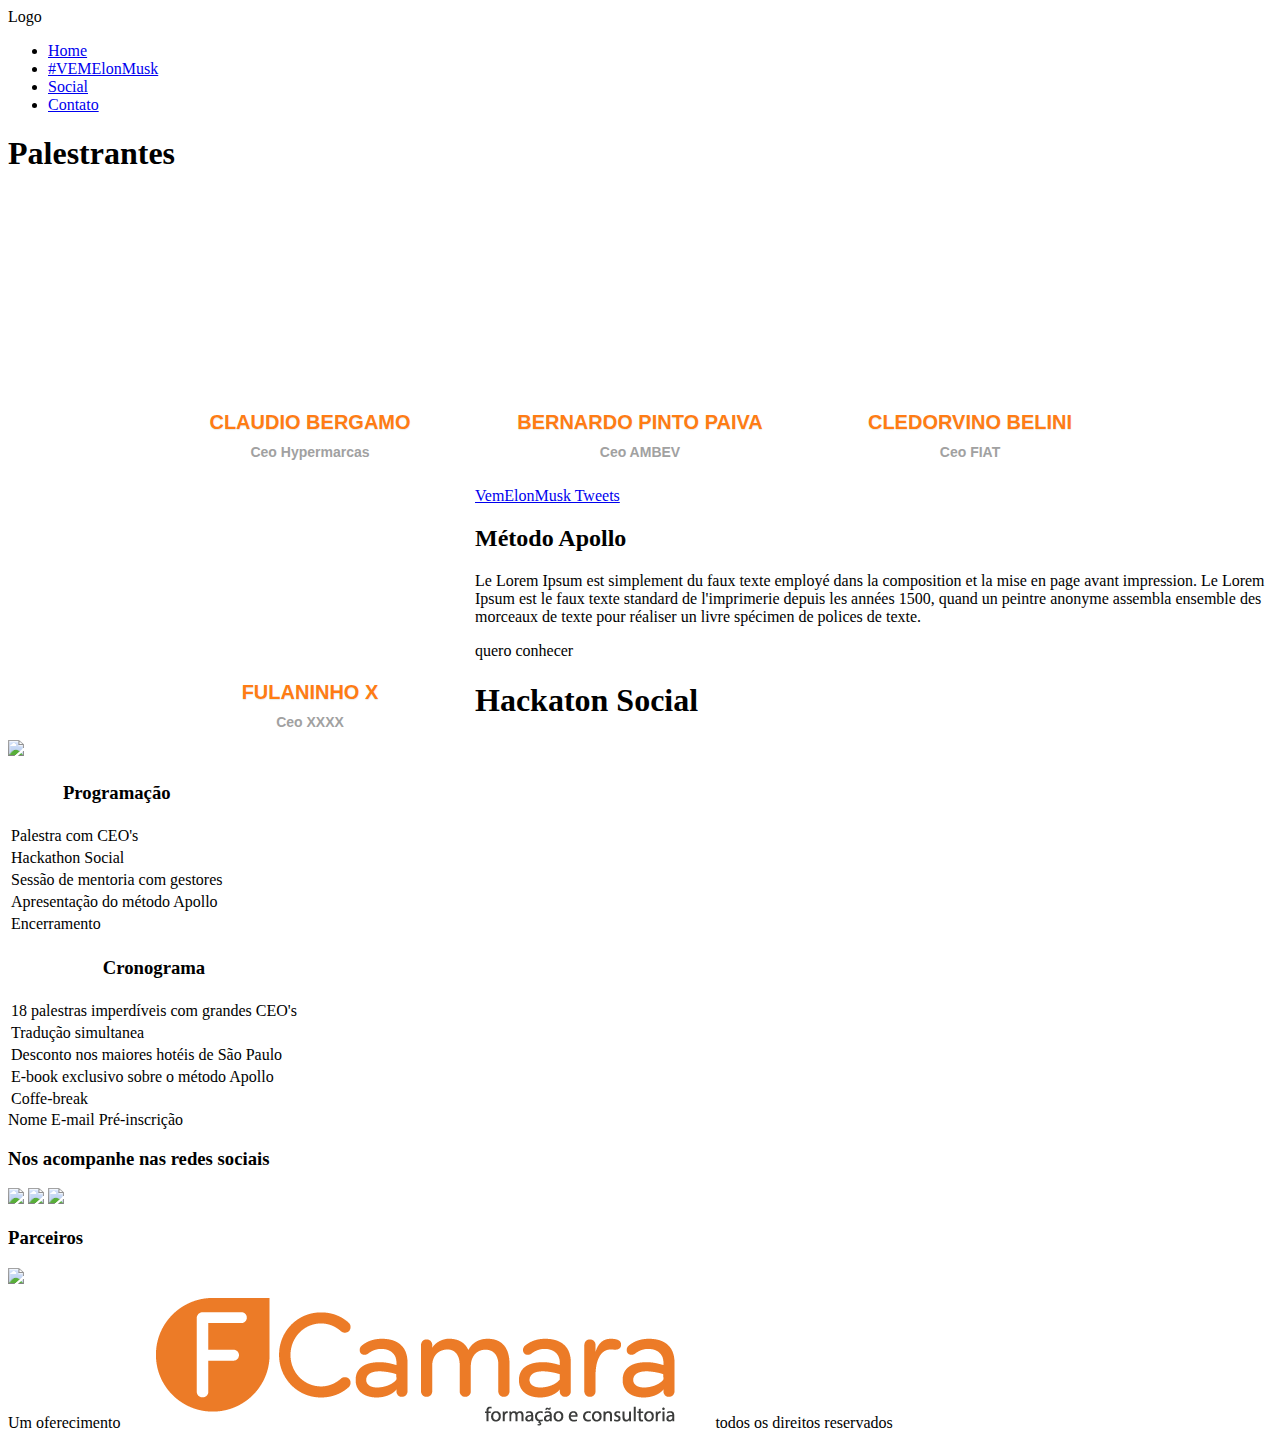
==== index.html @ 21e2e86e "adicionando banner" ====
<!DOCTYPE html>
<html lang="en">
<head>
  <title> VEM Elon Musk </title>
  <meta charset="utf-8">
  <meta name="viewport" content="width=device-width, initial-scale=1">
  <link rel="shortcut icon" href="assets/img/favicons/favicon.ico">
  <link rel="stylesheet" type="text/css" href="assets/css/main.css">

  		<!-- carrossel -->
		<link rel="stylesheet" type="text/css" href="assets/slider/css/style.css" />
		<link rel="stylesheet" type="text/css" href="assets/slider/css/jquery.jscrollpane.css" media="all" />

		<link href="http://fonts.googleapis.com/css?family=PT+Sans+Narrow&v1" rel="stylesheet" type="text/css" />
		<link href="http://fonts.googleapis.com/css?family=Coustard:900" rel="stylesheet" type="text/css" />
		<link href="http://fonts.googleapis.com/css?family=Rochester" rel="stylesheet" type="text/css" />
		<!-- carrossel -->
  <!--

	<script src="//ajax.googleapis.com/ajax/libs/jquery/1.8.2/jquery.min.js"></script>

	<script src="assets/js/jquery.bxslider.min.js"></script>
	<script src="assets/js/jquery.bxslider.js"></script>

	<link href="assets/lib/jquery.bxslider.css" rel="tylesheet" />
	-->

</head>

<body class="index">

	<!-- Cabeçalho -->
	<header>
		<div class="header-wrap">
			<div class="logo">Logo</div>

			<nav class="menu">
				<ul class="active">
					<li class="current-item"><a href="#">Home</a></li>
					<li><a href="#">#VEMElonMusk</a></li>
					<li><a href="social.html">Social</a></li>
					<li><a href="#">Contato</a></li>
				</ul>
				<!--a class="toggle-nav" href="#">&#9776;</a>-->
			</nav>

		</div>
	</header>

	<!-- Slider -->

	<section class="palestrantes">
		<h1>Palestrantes</h1>
	
		<div id="ca-container"class="ca-container">
			<div class="ca-wrapper">
				<div class="ca-item ca-item-1">
					<div class="ca-item-main">
						<div class="ca-icon"></div>
						<h3>Claudio Bergamo</h3>
						<h4>
							<span>Ceo Hypermarcas</span>
						</h4>
					</div>
					<!--<div class="ca-content-wrapper">
						<div class="ca-content">
							<h6>Animals are not commodities</h6>
							<a href="#" class="ca-close">close</a>
							<div class="ca-content-text">
								<p>I am so happy, my dear friend, so absorbed in the exquisite sense of mere tranquil existence, that I neglect my talents. I should be incapable of drawing a single stroke at the present moment; and yet I feel that I never was a greater artist than now.</p>
								<p>When, while the lovely valley teems with vapour around me, and the meridian sun strikes the upper surface of the impenetrable foliage of my trees, and but a few stray gleams steal into the inner sanctuary, I throw myself down among the tall grass by the trickling stream;</p>
								<p>She packed her seven versalia, put her initial into the belt and made herself on the way.</p>
							</div>
							<ul>
								<li><a href="#">Read more</a></li>
								<li><a href="#">Share this</a></li>
								<li><a href="#">Become a member</a></li>
								<li><a href="#">Donate</a></li>
							</ul>
						</div>
					</div>-->
				</div>
				<div class="ca-item ca-item-2">
					<div class="ca-item-main">
						<div class="ca-icon"></div>
						<h3>Bernardo Pinto Paiva</h3>
						<h4>
							<span>Ceo AMBEV</span>
						</h4>
					</div>
					<!--<div class="ca-content-wrapper">
						<div class="ca-content">
							<h6>Would you eat your dog?</h6>
							<a href="#" class="ca-close">close</a>
							<div class="ca-content-text">
								<p>I am so happy, my dear friend, so absorbed in the exquisite sense of mere tranquil existence, that I neglect my talents. I should be incapable of drawing a single stroke at the present moment; and yet I feel that I never was a greater artist than now.</p>
								<p>When, while the lovely valley teems with vapour around me, and the meridian sun strikes the upper surface of the impenetrable foliage of my trees, and but a few stray gleams steal into the inner sanctuary, I throw myself down among the tall grass by the trickling stream;</p>
								<p>She packed her seven versalia, put her initial into the belt and made herself on the way.</p>
							</div>
							<ul>
								<li><a href="#">Read more</a></li>
								<li><a href="#">Share this</a></li>
								<li><a href="#">Become a member</a></li>
								<li><a href="#">Donate</a></li>
							</ul>
						</div>
					</div>-->
				</div>
				<div class="ca-item ca-item-3">
					<div class="ca-item-main">
						<div class="ca-icon"></div>
						<h3>Cledorvino Belini</h3>
						<h4>
							<span>Ceo FIAT</span>
						</h4>
					</div>
					<!--<div class="ca-content-wrapper">
						<div class="ca-content">
							<h6>You can change the world</h6>
							<a href="#" class="ca-close">close</a>
							<div class="ca-content-text">
								<p>I am so happy, my dear friend, so absorbed in the exquisite sense of mere tranquil existence, that I neglect my talents. I should be incapable of drawing a single stroke at the present moment; and yet I feel that I never was a greater artist than now.</p>
								<p>When, while the lovely valley teems with vapour around me, and the meridian sun strikes the upper surface of the impenetrable foliage of my trees, and but a few stray gleams steal into the inner sanctuary, I throw myself down among the tall grass by the trickling stream;</p>
								<p>She packed her seven versalia, put her initial into the belt and made herself on the way.</p>
							</div>
							<ul>
								<li><a href="#">Read more</a></li>
								<li><a href="#">Share this</a></li>
								<li><a href="#">Become a member</a></li>
								<li><a href="#">Donate</a></li>
							</ul>
						</div>
					</div>-->
				</div>
				<div class="ca-item ca-item-4">
					<div class="ca-item-main">
						<div class="ca-icon"></div>
						<h3>Fulaninho X</h3>
						<h4>
							<span>Ceo XXXX</span>
						</h4>
					</div>
					<!--<div class="ca-content-wrapper">
						<div class="ca-content">
							<h6>Think globally, act locally</h6>
							<a href="#" class="ca-close">close</a>
							<div class="ca-content-text">
								<p>I am so happy, my dear friend, so absorbed in the exquisite sense of mere tranquil existence, that I neglect my talents. I should be incapable of drawing a single stroke at the present moment; and yet I feel that I never was a greater artist than now.</p>
								<p>When, while the lovely valley teems with vapour around me, and the meridian sun strikes the upper surface of the impenetrable foliage of my trees, and but a few stray gleams steal into the inner sanctuary, I throw myself down among the tall grass by the trickling stream;</p>
								<p>She packed her seven versalia, put her initial into the belt and made herself on the way.</p>
							</div>
							<ul>
								<li><a href="#">Read more</a></li>
								<li><a href="#">Share this</a></li>
								<li><a href="#">Become a member</a></li>
								<li><a href="#">Donate</a></li>
							</ul>
						</div>
					</div>-->
				</div>
				<!--<div class="ca-item ca-item-5">
					<div class="ca-item-main">
						<div class="ca-icon"></div>
						<h3>Say no to killing</h3>
						<h4>
							<span class="ca-quote">&ldquo;</span>
							<span>A weak man is just by accident. A strong but non-violent man is unjust by accident.</span>
						</h4>
							<a href="#" class="ca-more">more...</a>
					</div>
					<div class="ca-content-wrapper">
						<div class="ca-content">
							<h6>Animals have rights, too!</h6>
							<a href="#" class="ca-close">close</a>
							<div class="ca-content-text">
								<p>I am so happy, my dear friend, so absorbed in the exquisite sense of mere tranquil existence, that I neglect my talents. I should be incapable of drawing a single stroke at the present moment; and yet I feel that I never was a greater artist than now.</p>
								<p>When, while the lovely valley teems with vapour around me, and the meridian sun strikes the upper surface of the impenetrable foliage of my trees, and but a few stray gleams steal into the inner sanctuary, I throw myself down among the tall grass by the trickling stream;</p>
								<p>She packed her seven versalia, put her initial into the belt and made herself on the way.</p>
							</div>
							<ul>
								<li><a href="#">Read more</a></li>
								<li><a href="#">Share this</a></li>
								<li><a href="#">Become a member</a></li>
								<li><a href="#">Donate</a></li>
							</ul>
						</div>
					</div>
				</div>
				<div class="ca-item ca-item-6">
					<div class="ca-item-main">
						<div class="ca-icon"></div>
						<h3>Don't believe the lies</h3>
						<h4>
							<span class="ca-quote">&ldquo;</span>
							<span>An error does not become truth by reason of multiplied propagation, nor does truth become error because nobody sees it.</span>
						</h4>
							<a href="#" class="ca-more">more...</a>
					</div>
					<div class="ca-content-wrapper">
						<div class="ca-content">
							<h6>How essential is meat?</h6>
							<a href="#" class="ca-close">close</a>
							<div class="ca-content-text">
								<p>I am so happy, my dear friend, so absorbed in the exquisite sense of mere tranquil existence, that I neglect my talents. I should be incapable of drawing a single stroke at the present moment; and yet I feel that I never was a greater artist than now.</p>
								<p>When, while the lovely valley teems with vapour around me, and the meridian sun strikes the upper surface of the impenetrable foliage of my trees, and but a few stray gleams steal into the inner sanctuary, I throw myself down among the tall grass by the trickling stream;</p>
								<p>She packed her seven versalia, put her initial into the belt and made herself on the way.</p>
							</div>
							<ul>
								<li><a href="#">Read more</a></li>
								<li><a href="#">Share this</a></li>
								<li><a href="#">Become a member</a></li>
								<li><a href="#">Donate</a></li>
							</ul>
						</div>
					</div>
				</div>
				<div class="ca-item ca-item-7">
					<div class="ca-item-main">
						<div class="ca-icon"></div>
						<h3>Save the planet</h3>
						<h4>
							<span class="ca-quote">&ldquo;</span>
							<span>A small body of determined spirits fired by an unquenchable faith in their mission can alter the course of history.</span>
						</h4>
							<a href="#" class="ca-more">more...</a>
					</div>
					<div class="ca-content-wrapper">
						<div class="ca-content">
							<h6>Collateral damage?</h6>
							<a href="#" class="ca-close">close</a>
							<div class="ca-content-text">
								<p>I am so happy, my dear friend, so absorbed in the exquisite sense of mere tranquil existence, that I neglect my talents. I should be incapable of drawing a single stroke at the present moment; and yet I feel that I never was a greater artist than now.</p>
								<p>When, while the lovely valley teems with vapour around me, and the meridian sun strikes the upper surface of the impenetrable foliage of my trees, and but a few stray gleams steal into the inner sanctuary, I throw myself down among the tall grass by the trickling stream;</p>
								<p>She packed her seven versalia, put her initial into the belt and made herself on the way.</p>
							</div>
							<ul>
								<li><a href="#">Read more</a></li>
								<li><a href="#">Share this</a></li>
								<li><a href="#">Become a member</a></li>
								<li><a href="#">Donate</a></li>
							</ul>
						</div>
					</div>
				</div>-->
				
			</div>
		</div>
		<!-- fim slider -->
		<div class="twitter">
			  <a class="twitter-timeline" data-dnt="true" href="https://twitter.com/hashtag/VemElonMusk" data-widget-id="831988475272511490">VemElonMusk Tweets</a>
            <script>!function(d,s,id){var js,fjs=d.getElementsByTagName(s)[0],p=/^http:/.test(d.location)?'http':'https';if(!d.getElementById(id)){js=d.createElement(s);js.id=id;js.src=p+"://platform.twitter.com/widgets.js";fjs.parentNode.insertBefore(js,fjs);}}(document,"script","twitter-wjs");</script>
          
		</div>
	</section>
	

		<!-- fim slider -->


	<!-- -->
	<section class="metodo-apollo">
	  <h2>Método Apollo</h2>
	    <p>Le Lorem Ipsum est simplement du faux texte employé dans la composition et la mise en page avant impression. Le Lorem Ipsum est le faux texte standard de l'imprimerie depuis les années 1500, quand un peintre anonyme assembla ensemble des morceaux de texte pour réaliser un livre spécimen de polices de texte.</p>
	    <a class="button">quero conhecer</a>
	</section>    

	 
	<section class="hackathon-social">
	  <h1>Hackaton Social</h1>

	   <div class="imagens">
		  	<img src="assets/img/icons_parallax_section_hackathon.png" />
	   </div>
	   <div class="tabelas">
		   <div class="programação">
			   <table class="tabela">
			   	<tr><th><h3>Programação</h3></th>
			   	</tr>
			   	<tr><td>Palestra com CEO's</td></tr>
			   	<tr><td>Hackathon Social</td></tr>
			   	<tr><td>Sessão de mentoria com gestores</td></tr>
			   	<tr><td>Apresentação do método Apollo</td></tr>
			   	<tr><td>Encerramento</td></tr>
			   	</table>
		   </div>
		   <div class="cronograma">
		   		<table class="tabela">
		   			<tr><th><h3>Cronograma</h3></th>
		   			</tr>
		   			<tr><td>18 palestras imperdíveis com grandes CEO's</td></tr>
		   			<tr><td>Tradução simultanea</td></tr>
		   			<tr><td>Desconto nos maiores hotéis de São Paulo</td></tr>
		   			<tr><td>E-book exclusivo sobre o método Apollo</td></tr>
		   			<tr><td>Coffe-break</td></tr>
		   		</table>	   	
		   </div>
		</div>
	   <div class="actions">
		   	<a class="button transparent">Nome</a>
		   	<a class="button transparent">E-mail</a>
		   	<a class="button">Pré-inscrição</a>
	   </div>
	</section>          
	      
	<section class="partners">
		
		<div class="social-icons">
			<h3>Nos acompanhe nas redes sociais</h3>	
			<img src="assets/img/facebook.png">
			<img src="assets/img/twitter.png">
			<img src="assets/img/google_plus.png">
			<!-- imagens -->
		</div>

		<div class="parceiros-icons">
			<h3>Parceiros</h3>
			<img src="assets/img/partnership_footer.png">
		</div>

	</section>

	<footer class="copyright">
		<span>Um oferecimento </span>
		<img src="assets/img/logo.png" />
		<span>todos os direitos reservados</span>
	</footer>


<script src="assets/js/jquery-2.1.4.min.js"></script>
<script type="text/javascript" src="assets/js/functions.js"></script>

		<!-- carrossel -->
		<script type="text/javascript" src="http://ajax.googleapis.com/ajax/libs/jquery/1.6.2/jquery.min.js"></script>
		<script type="text/javascript" src="assets/slider/js/jquery.easing.1.3.js"></script>
		<!-- the jScrollPane script -->
		<script type="text/javascript" src="assets/slider/js/jquery.mousewheel.js"></script>
		<script type="text/javascript" src="assets/slider/js/jquery.contentcarousel.js"></script>
		<script type="text/javascript">
			$('#ca-container').contentcarousel();
		</script>

<!-- carrossel -->
</body>

</html>
---- assets/slider/css/style.css ----
/* Circular Content Carousel Style */
.ca-container{
	position:relative;
	margin:25px auto 20px auto;
	width: 85%;
	max-width:990px;
	height:270px;
}
.ca-wrapper{ /* caixa onde ficam as imagens*/
	width:100%;
	height:100%;
	position:relative;
}
.ca-item{
	position:relative;
	float:left;
	width:330px;
	height:100%;
	text-align:center;
}
.ca-more{ /* Botão ver mais */
	position: absolute;
	bottom: 10px;
	right:0px;
	padding:4px 15px;
	font-weight:bold;
	background: #ccbda2;
	text-align:center;
	color: white;
	font-family: "Georgia","Times New Roman",serif;
	font-style:italic;
	text-shadow:1px 1px 1px #897c63;
}
.ca-close{ /* botão de fechar */ 
	position:absolute;
	top:10px;
	right:10px;
	background:#fff url(../images/cross.png) no-repeat center center;
	width:27px;
	height:27px;
	text-indent:-9000px;
	outline:none;
	-moz-box-shadow:1px 1px 2px rgba(0,0,0,0.2);
	-webkit-box-shadow:1px 1px 2px rgba(0,0,0,0.2);
	box-shadow:1px 1px 2px rgba(0,0,0,0.2);
	opacity:0.7;
}
.ca-close:hover{
	opacity:1.0;
}
.ca-item-main{
	position:absolute;
	top:5px;
	left:5px;
	right:5px;
	bottom:5px;
	overflow:hidden;
	/*
	padding:20px;
	background:#fff;
	-moz-box-shadow:1px 1px 2px rgba(0,0,0,0.2);
	-webkit-box-shadow:1px 1px 2px rgba(0,0,0,0.2);
	box-shadow:1px 1px 2px rgba(0,0,0,0.2);*/
}
.ca-icon{
	width:233px;
	height:189px;
	position:relative;
	margin:0 auto;
	background:transparent url(../images/ft_person_slider.png) no-repeat center center;
}
.ca-item-2 .ca-icon{
	background-image:url(../images/ft_person2_slider.png);
    background-size: 110px;
}
.ca-item-3 .ca-icon{
	background-image:url(../images/ft_person3_slider.png);
}
.ca-item-4 .ca-icon{
	background-image:url(../images/ft_person3_slider.png);
}

.ca-item h3{
	font-family: 'lato', sans-serif;
	text-transform:uppercase;
	font-size:20px;
	color:#ff7c14;
	margin-bottom:5px;
	text-align:center;
	text-shadow: 0px 1px 1px #e4ebe9;
}
.ca-item h4{
	font-family: 'Lato', sans-serif;
	color: #a1a1a1;
	font-size:14px;
	text-align:center;
	margin:10px;
	position:relative;
}
.ca-item h4 span{
	display:block;
}
.ca-item h4  span.ca-quote{
	color:#f4eee3;
	font-size:100px;
	position:absolute;
	top:20px;
	left:0px;
	text-indent:0px;
}
.ca-content-wrapper{
	background:#b0ccc6;
	position:absolute;
	width:0px; /* expands to width of the wrapper minus 1 element */
	height:440px;
	top:5px;
	text-align:left;
	z-index:10000;
	overflow:hidden;
}
.ca-content{
	width:660px;
	overflow:hidden;
}
.ca-content-text{
	font-size: 14px;
	font-style: italic;
	font-family: "Georgia","Times New Roman",serif;
	margin:10px 20px;
	padding:10px 20px;
	line-height:24px;
}
.ca-content-text p{
	padding-bottom:5px;
}
.ca-content h6{
	margin:25px 20px 0px 35px;
	font-size:32px;
	padding-bottom:5px;
	color:#000;
	font-family: 'Coustard', sans-serif;
	color:#60817a;
	border-bottom:2px solid #99bcb4;
	text-shadow: 1px 1px 1px #99BCB4;
}
.ca-content ul{
	margin:20px 35px;
	height:30px;
}
.ca-content ul li{
	float:left;
	margin:0px 2px;
}
.ca-content ul li a{
	color:#fff;
	background:#000;
	padding:3px 6px;
	font-size:14px;
	font-family: "Georgia","Times New Roman",serif;
	font-style:italic;
}
.ca-content ul li a:hover{
	background:#fff;
	color:#000;
	text-shadow:none;
}
.ca-nav span{ /* Setas de controle do slider */
	width:25px;
	height:38px;
	background:transparent url(../images/arrows.png) no-repeat top left;
	position:absolute;
	top:50%;
	margin-top:-19px;
	left:-40px;
	text-indent:-9000px;
	opacity:0.7;
	cursor:pointer;
	z-index:100;
}
.ca-nav span.ca-nav-next{
	background-position:top right;
	left:auto;
	right:-40px;
}
.ca-nav span:hover{
	opacity:1.0;
}
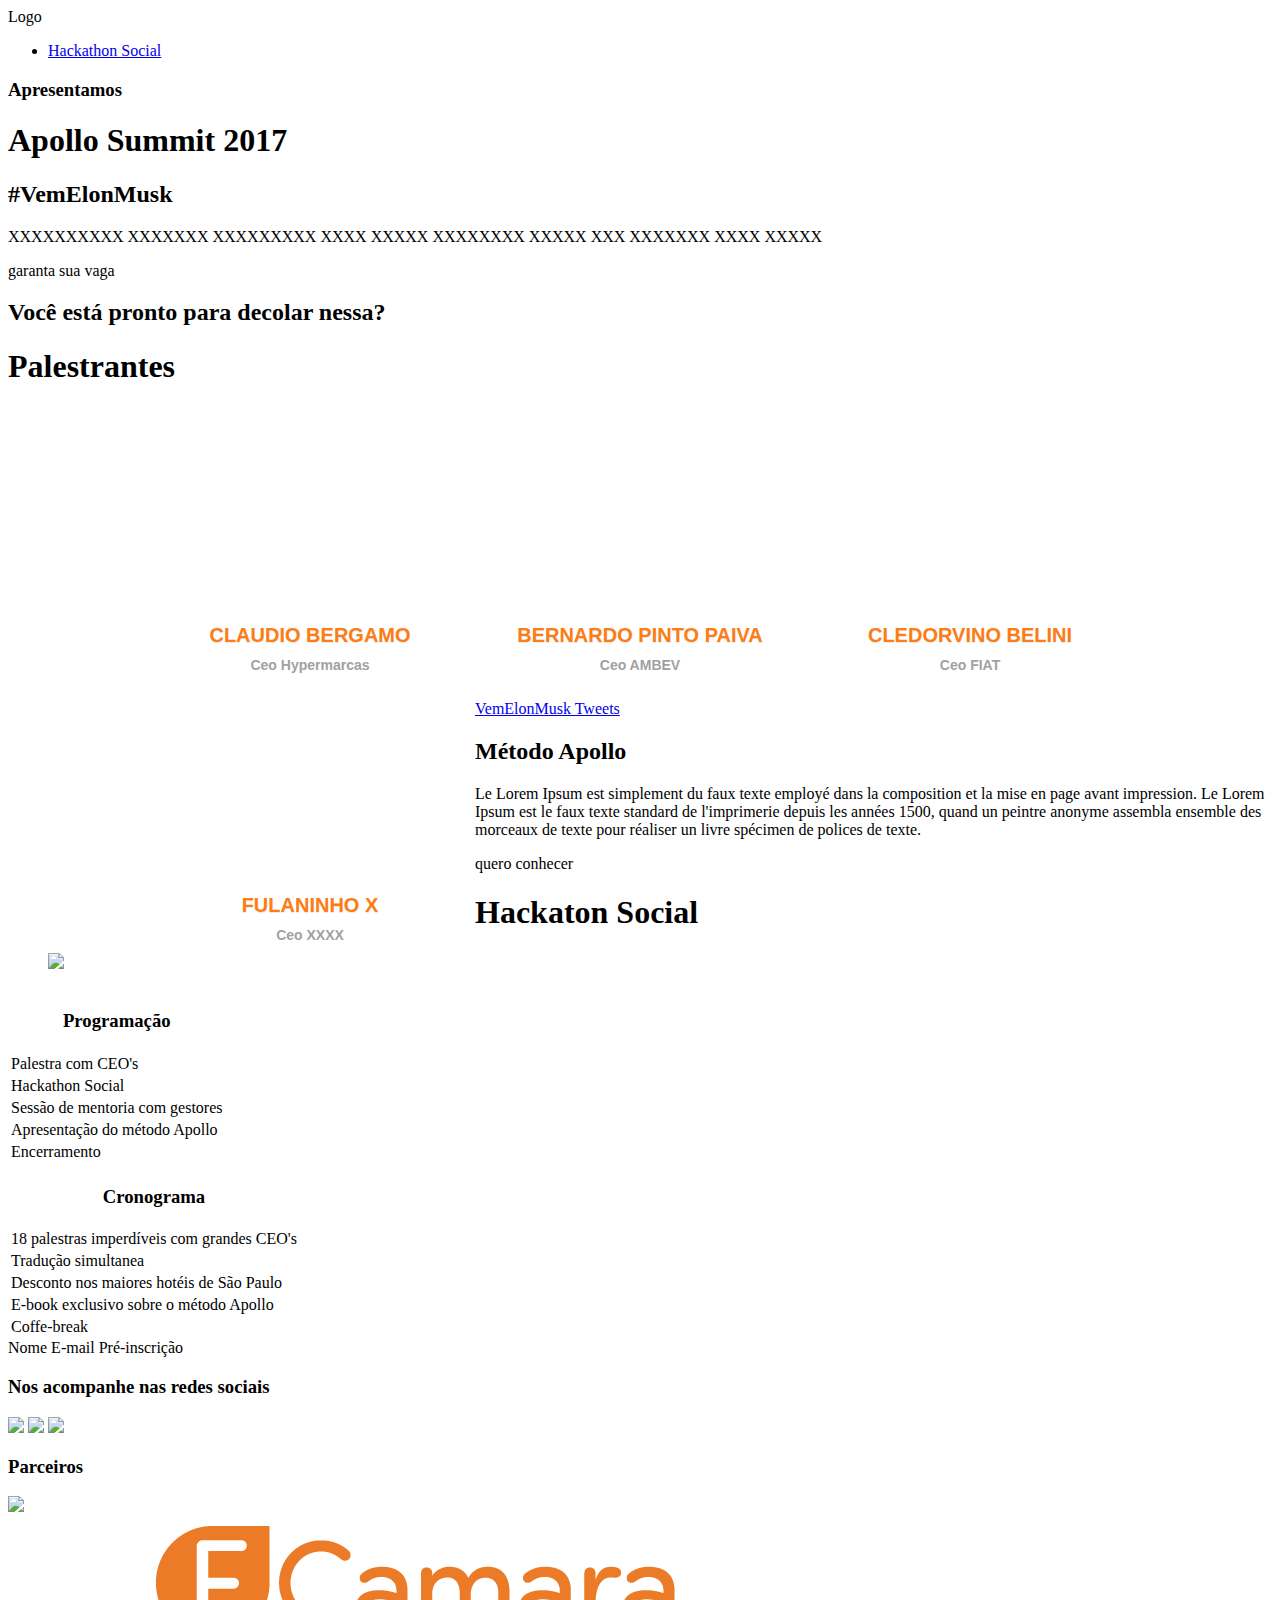
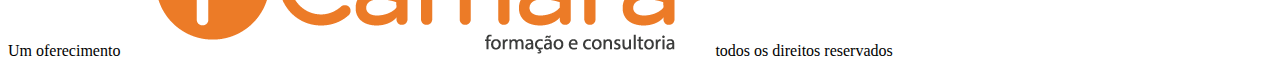
==== commit 84c61491: "ajuste de banner" ====
--- a/index.html
+++ b/index.html
@@ -30,226 +30,237 @@
 <body class="index">
 
 	<!-- Cabeçalho -->
-	<header>
+	<header class="clearfix">
 		<div class="header-wrap">
 			<div class="logo">Logo</div>
 
 			<nav class="menu">
 				<ul class="active">
-					<li class="current-item"><a href="#">Home</a></li>
-					<li><a href="#">#VEMElonMusk</a></li>
-					<li><a href="social.html">Social</a></li>
-					<li><a href="#">Contato</a></li>
+					<li><a href="#">Hackathon Social</a></li>
 				</ul>
 				<!--a class="toggle-nav" href="#">&#9776;</a>-->
 			</nav>
+			<div class="content-wrapper banner clearfix">
+				<h3>Apresentamos</h3>
+				<h1>Apollo Summit 2017</h1>
+				<h2>#VemElonMusk</h2>
+				<p>XXXXXXXXXX XXXXXXX XXXXXXXXX XXXX XXXXX XXXXXXXX XXXXX XXX XXXXXXX XXXX XXXXX</p>
+				<a class="button-border">garanta sua vaga</a>
+			</div>
 
 		</div>
 	</header>
+	<div class="banner-ready clearfix">
+			<div class="content-wrapper">
+				<h2>Você está pronto para decolar nessa?</h2>
+			</div>
+		</div>
 
 	<!-- Slider -->
 
 	<section class="palestrantes">
-		<h1>Palestrantes</h1>
-	
-		<div id="ca-container"class="ca-container">
-			<div class="ca-wrapper">
-				<div class="ca-item ca-item-1">
-					<div class="ca-item-main">
-						<div class="ca-icon"></div>
-						<h3>Claudio Bergamo</h3>
-						<h4>
-							<span>Ceo Hypermarcas</span>
-						</h4>
-					</div>
-					<!--<div class="ca-content-wrapper">
-						<div class="ca-content">
-							<h6>Animals are not commodities</h6>
-							<a href="#" class="ca-close">close</a>
-							<div class="ca-content-text">
-								<p>I am so happy, my dear friend, so absorbed in the exquisite sense of mere tranquil existence, that I neglect my talents. I should be incapable of drawing a single stroke at the present moment; and yet I feel that I never was a greater artist than now.</p>
-								<p>When, while the lovely valley teems with vapour around me, and the meridian sun strikes the upper surface of the impenetrable foliage of my trees, and but a few stray gleams steal into the inner sanctuary, I throw myself down among the tall grass by the trickling stream;</p>
-								<p>She packed her seven versalia, put her initial into the belt and made herself on the way.</p>
-							</div>
-							<ul>
-								<li><a href="#">Read more</a></li>
-								<li><a href="#">Share this</a></li>
-								<li><a href="#">Become a member</a></li>
-								<li><a href="#">Donate</a></li>
-							</ul>
+		<div class="content-wrapper">
+			<h1>Palestrantes</h1>
+		
+			<div id="ca-container"class="ca-container">
+				<div class="ca-wrapper">
+					<div class="ca-item ca-item-1">
+						<div class="ca-item-main">
+							<div class="ca-icon"></div>
+							<h3>Claudio Bergamo</h3>
+							<h4>
+								<span>Ceo Hypermarcas</span>
+							</h4>
+						</div>
+						<!--<div class="ca-content-wrapper">
+							<div class="ca-content">
+								<h6>Animals are not commodities</h6>
+								<a href="#" class="ca-close">close</a>
+								<div class="ca-content-text">
+									<p>I am so happy, my dear friend, so absorbed in the exquisite sense of mere tranquil existence, that I neglect my talents. I should be incapable of drawing a single stroke at the present moment; and yet I feel that I never was a greater artist than now.</p>
+									<p>When, while the lovely valley teems with vapour around me, and the meridian sun strikes the upper surface of the impenetrable foliage of my trees, and but a few stray gleams steal into the inner sanctuary, I throw myself down among the tall grass by the trickling stream;</p>
+									<p>She packed her seven versalia, put her initial into the belt and made herself on the way.</p>
+								</div>
+								<ul>
+									<li><a href="#">Read more</a></li>
+									<li><a href="#">Share this</a></li>
+									<li><a href="#">Become a member</a></li>
+									<li><a href="#">Donate</a></li>
+								</ul>
+							</div>
+						</div>-->
+					</div>
+					<div class="ca-item ca-item-2">
+						<div class="ca-item-main">
+							<div class="ca-icon"></div>
+							<h3>Bernardo Pinto Paiva</h3>
+							<h4>
+								<span>Ceo AMBEV</span>
+							</h4>
+						</div>
+						<!--<div class="ca-content-wrapper">
+							<div class="ca-content">
+								<h6>Would you eat your dog?</h6>
+								<a href="#" class="ca-close">close</a>
+								<div class="ca-content-text">
+									<p>I am so happy, my dear friend, so absorbed in the exquisite sense of mere tranquil existence, that I neglect my talents. I should be incapable of drawing a single stroke at the present moment; and yet I feel that I never was a greater artist than now.</p>
+									<p>When, while the lovely valley teems with vapour around me, and the meridian sun strikes the upper surface of the impenetrable foliage of my trees, and but a few stray gleams steal into the inner sanctuary, I throw myself down among the tall grass by the trickling stream;</p>
+									<p>She packed her seven versalia, put her initial into the belt and made herself on the way.</p>
+								</div>
+								<ul>
+									<li><a href="#">Read more</a></li>
+									<li><a href="#">Share this</a></li>
+									<li><a href="#">Become a member</a></li>
+									<li><a href="#">Donate</a></li>
+								</ul>
+							</div>
+						</div>-->
+					</div>
+					<div class="ca-item ca-item-3">
+						<div class="ca-item-main">
+							<div class="ca-icon"></div>
+							<h3>Cledorvino Belini</h3>
+							<h4>
+								<span>Ceo FIAT</span>
+							</h4>
+						</div>
+						<!--<div class="ca-content-wrapper">
+							<div class="ca-content">
+								<h6>You can change the world</h6>
+								<a href="#" class="ca-close">close</a>
+								<div class="ca-content-text">
+									<p>I am so happy, my dear friend, so absorbed in the exquisite sense of mere tranquil existence, that I neglect my talents. I should be incapable of drawing a single stroke at the present moment; and yet I feel that I never was a greater artist than now.</p>
+									<p>When, while the lovely valley teems with vapour around me, and the meridian sun strikes the upper surface of the impenetrable foliage of my trees, and but a few stray gleams steal into the inner sanctuary, I throw myself down among the tall grass by the trickling stream;</p>
+									<p>She packed her seven versalia, put her initial into the belt and made herself on the way.</p>
+								</div>
+								<ul>
+									<li><a href="#">Read more</a></li>
+									<li><a href="#">Share this</a></li>
+									<li><a href="#">Become a member</a></li>
+									<li><a href="#">Donate</a></li>
+								</ul>
+							</div>
+						</div>-->
+					</div>
+					<div class="ca-item ca-item-4">
+						<div class="ca-item-main">
+							<div class="ca-icon"></div>
+							<h3>Fulaninho X</h3>
+							<h4>
+								<span>Ceo XXXX</span>
+							</h4>
+						</div>
+						<!--<div class="ca-content-wrapper">
+							<div class="ca-content">
+								<h6>Think globally, act locally</h6>
+								<a href="#" class="ca-close">close</a>
+								<div class="ca-content-text">
+									<p>I am so happy, my dear friend, so absorbed in the exquisite sense of mere tranquil existence, that I neglect my talents. I should be incapable of drawing a single stroke at the present moment; and yet I feel that I never was a greater artist than now.</p>
+									<p>When, while the lovely valley teems with vapour around me, and the meridian sun strikes the upper surface of the impenetrable foliage of my trees, and but a few stray gleams steal into the inner sanctuary, I throw myself down among the tall grass by the trickling stream;</p>
+									<p>She packed her seven versalia, put her initial into the belt and made herself on the way.</p>
+								</div>
+								<ul>
+									<li><a href="#">Read more</a></li>
+									<li><a href="#">Share this</a></li>
+									<li><a href="#">Become a member</a></li>
+									<li><a href="#">Donate</a></li>
+								</ul>
+							</div>
+						</div>-->
+					</div>
+					<!--<div class="ca-item ca-item-5">
+						<div class="ca-item-main">
+							<div class="ca-icon"></div>
+							<h3>Say no to killing</h3>
+							<h4>
+								<span class="ca-quote">&ldquo;</span>
+								<span>A weak man is just by accident. A strong but non-violent man is unjust by accident.</span>
+							</h4>
+								<a href="#" class="ca-more">more...</a>
+						</div>
+						<div class="ca-content-wrapper">
+							<div class="ca-content">
+								<h6>Animals have rights, too!</h6>
+								<a href="#" class="ca-close">close</a>
+								<div class="ca-content-text">
+									<p>I am so happy, my dear friend, so absorbed in the exquisite sense of mere tranquil existence, that I neglect my talents. I should be incapable of drawing a single stroke at the present moment; and yet I feel that I never was a greater artist than now.</p>
+									<p>When, while the lovely valley teems with vapour around me, and the meridian sun strikes the upper surface of the impenetrable foliage of my trees, and but a few stray gleams steal into the inner sanctuary, I throw myself down among the tall grass by the trickling stream;</p>
+									<p>She packed her seven versalia, put her initial into the belt and made herself on the way.</p>
+								</div>
+								<ul>
+									<li><a href="#">Read more</a></li>
+									<li><a href="#">Share this</a></li>
+									<li><a href="#">Become a member</a></li>
+									<li><a href="#">Donate</a></li>
+								</ul>
+							</div>
+						</div>
+					</div>
+					<div class="ca-item ca-item-6">
+						<div class="ca-item-main">
+							<div class="ca-icon"></div>
+							<h3>Don't believe the lies</h3>
+							<h4>
+								<span class="ca-quote">&ldquo;</span>
+								<span>An error does not become truth by reason of multiplied propagation, nor does truth become error because nobody sees it.</span>
+							</h4>
+								<a href="#" class="ca-more">more...</a>
+						</div>
+						<div class="ca-content-wrapper">
+							<div class="ca-content">
+								<h6>How essential is meat?</h6>
+								<a href="#" class="ca-close">close</a>
+								<div class="ca-content-text">
+									<p>I am so happy, my dear friend, so absorbed in the exquisite sense of mere tranquil existence, that I neglect my talents. I should be incapable of drawing a single stroke at the present moment; and yet I feel that I never was a greater artist than now.</p>
+									<p>When, while the lovely valley teems with vapour around me, and the meridian sun strikes the upper surface of the impenetrable foliage of my trees, and but a few stray gleams steal into the inner sanctuary, I throw myself down among the tall grass by the trickling stream;</p>
+									<p>She packed her seven versalia, put her initial into the belt and made herself on the way.</p>
+								</div>
+								<ul>
+									<li><a href="#">Read more</a></li>
+									<li><a href="#">Share this</a></li>
+									<li><a href="#">Become a member</a></li>
+									<li><a href="#">Donate</a></li>
+								</ul>
+							</div>
+						</div>
+					</div>
+					<div class="ca-item ca-item-7">
+						<div class="ca-item-main">
+							<div class="ca-icon"></div>
+							<h3>Save the planet</h3>
+							<h4>
+								<span class="ca-quote">&ldquo;</span>
+								<span>A small body of determined spirits fired by an unquenchable faith in their mission can alter the course of history.</span>
+							</h4>
+								<a href="#" class="ca-more">more...</a>
+						</div>
+						<div class="ca-content-wrapper">
+							<div class="ca-content">
+								<h6>Collateral damage?</h6>
+								<a href="#" class="ca-close">close</a>
+								<div class="ca-content-text">
+									<p>I am so happy, my dear friend, so absorbed in the exquisite sense of mere tranquil existence, that I neglect my talents. I should be incapable of drawing a single stroke at the present moment; and yet I feel that I never was a greater artist than now.</p>
+									<p>When, while the lovely valley teems with vapour around me, and the meridian sun strikes the upper surface of the impenetrable foliage of my trees, and but a few stray gleams steal into the inner sanctuary, I throw myself down among the tall grass by the trickling stream;</p>
+									<p>She packed her seven versalia, put her initial into the belt and made herself on the way.</p>
+								</div>
+								<ul>
+									<li><a href="#">Read more</a></li>
+									<li><a href="#">Share this</a></li>
+									<li><a href="#">Become a member</a></li>
+									<li><a href="#">Donate</a></li>
+								</ul>
+							</div>
 						</div>
 					</div>-->
+					
 				</div>
-				<div class="ca-item ca-item-2">
-					<div class="ca-item-main">
-						<div class="ca-icon"></div>
-						<h3>Bernardo Pinto Paiva</h3>
-						<h4>
-							<span>Ceo AMBEV</span>
-						</h4>
-					</div>
-					<!--<div class="ca-content-wrapper">
-						<div class="ca-content">
-							<h6>Would you eat your dog?</h6>
-							<a href="#" class="ca-close">close</a>
-							<div class="ca-content-text">
-								<p>I am so happy, my dear friend, so absorbed in the exquisite sense of mere tranquil existence, that I neglect my talents. I should be incapable of drawing a single stroke at the present moment; and yet I feel that I never was a greater artist than now.</p>
-								<p>When, while the lovely valley teems with vapour around me, and the meridian sun strikes the upper surface of the impenetrable foliage of my trees, and but a few stray gleams steal into the inner sanctuary, I throw myself down among the tall grass by the trickling stream;</p>
-								<p>She packed her seven versalia, put her initial into the belt and made herself on the way.</p>
-							</div>
-							<ul>
-								<li><a href="#">Read more</a></li>
-								<li><a href="#">Share this</a></li>
-								<li><a href="#">Become a member</a></li>
-								<li><a href="#">Donate</a></li>
-							</ul>
-						</div>
-					</div>-->
-				</div>
-				<div class="ca-item ca-item-3">
-					<div class="ca-item-main">
-						<div class="ca-icon"></div>
-						<h3>Cledorvino Belini</h3>
-						<h4>
-							<span>Ceo FIAT</span>
-						</h4>
-					</div>
-					<!--<div class="ca-content-wrapper">
-						<div class="ca-content">
-							<h6>You can change the world</h6>
-							<a href="#" class="ca-close">close</a>
-							<div class="ca-content-text">
-								<p>I am so happy, my dear friend, so absorbed in the exquisite sense of mere tranquil existence, that I neglect my talents. I should be incapable of drawing a single stroke at the present moment; and yet I feel that I never was a greater artist than now.</p>
-								<p>When, while the lovely valley teems with vapour around me, and the meridian sun strikes the upper surface of the impenetrable foliage of my trees, and but a few stray gleams steal into the inner sanctuary, I throw myself down among the tall grass by the trickling stream;</p>
-								<p>She packed her seven versalia, put her initial into the belt and made herself on the way.</p>
-							</div>
-							<ul>
-								<li><a href="#">Read more</a></li>
-								<li><a href="#">Share this</a></li>
-								<li><a href="#">Become a member</a></li>
-								<li><a href="#">Donate</a></li>
-							</ul>
-						</div>
-					</div>-->
-				</div>
-				<div class="ca-item ca-item-4">
-					<div class="ca-item-main">
-						<div class="ca-icon"></div>
-						<h3>Fulaninho X</h3>
-						<h4>
-							<span>Ceo XXXX</span>
-						</h4>
-					</div>
-					<!--<div class="ca-content-wrapper">
-						<div class="ca-content">
-							<h6>Think globally, act locally</h6>
-							<a href="#" class="ca-close">close</a>
-							<div class="ca-content-text">
-								<p>I am so happy, my dear friend, so absorbed in the exquisite sense of mere tranquil existence, that I neglect my talents. I should be incapable of drawing a single stroke at the present moment; and yet I feel that I never was a greater artist than now.</p>
-								<p>When, while the lovely valley teems with vapour around me, and the meridian sun strikes the upper surface of the impenetrable foliage of my trees, and but a few stray gleams steal into the inner sanctuary, I throw myself down among the tall grass by the trickling stream;</p>
-								<p>She packed her seven versalia, put her initial into the belt and made herself on the way.</p>
-							</div>
-							<ul>
-								<li><a href="#">Read more</a></li>
-								<li><a href="#">Share this</a></li>
-								<li><a href="#">Become a member</a></li>
-								<li><a href="#">Donate</a></li>
-							</ul>
-						</div>
-					</div>-->
-				</div>
-				<!--<div class="ca-item ca-item-5">
-					<div class="ca-item-main">
-						<div class="ca-icon"></div>
-						<h3>Say no to killing</h3>
-						<h4>
-							<span class="ca-quote">&ldquo;</span>
-							<span>A weak man is just by accident. A strong but non-violent man is unjust by accident.</span>
-						</h4>
-							<a href="#" class="ca-more">more...</a>
-					</div>
-					<div class="ca-content-wrapper">
-						<div class="ca-content">
-							<h6>Animals have rights, too!</h6>
-							<a href="#" class="ca-close">close</a>
-							<div class="ca-content-text">
-								<p>I am so happy, my dear friend, so absorbed in the exquisite sense of mere tranquil existence, that I neglect my talents. I should be incapable of drawing a single stroke at the present moment; and yet I feel that I never was a greater artist than now.</p>
-								<p>When, while the lovely valley teems with vapour around me, and the meridian sun strikes the upper surface of the impenetrable foliage of my trees, and but a few stray gleams steal into the inner sanctuary, I throw myself down among the tall grass by the trickling stream;</p>
-								<p>She packed her seven versalia, put her initial into the belt and made herself on the way.</p>
-							</div>
-							<ul>
-								<li><a href="#">Read more</a></li>
-								<li><a href="#">Share this</a></li>
-								<li><a href="#">Become a member</a></li>
-								<li><a href="#">Donate</a></li>
-							</ul>
-						</div>
-					</div>
-				</div>
-				<div class="ca-item ca-item-6">
-					<div class="ca-item-main">
-						<div class="ca-icon"></div>
-						<h3>Don't believe the lies</h3>
-						<h4>
-							<span class="ca-quote">&ldquo;</span>
-							<span>An error does not become truth by reason of multiplied propagation, nor does truth become error because nobody sees it.</span>
-						</h4>
-							<a href="#" class="ca-more">more...</a>
-					</div>
-					<div class="ca-content-wrapper">
-						<div class="ca-content">
-							<h6>How essential is meat?</h6>
-							<a href="#" class="ca-close">close</a>
-							<div class="ca-content-text">
-								<p>I am so happy, my dear friend, so absorbed in the exquisite sense of mere tranquil existence, that I neglect my talents. I should be incapable of drawing a single stroke at the present moment; and yet I feel that I never was a greater artist than now.</p>
-								<p>When, while the lovely valley teems with vapour around me, and the meridian sun strikes the upper surface of the impenetrable foliage of my trees, and but a few stray gleams steal into the inner sanctuary, I throw myself down among the tall grass by the trickling stream;</p>
-								<p>She packed her seven versalia, put her initial into the belt and made herself on the way.</p>
-							</div>
-							<ul>
-								<li><a href="#">Read more</a></li>
-								<li><a href="#">Share this</a></li>
-								<li><a href="#">Become a member</a></li>
-								<li><a href="#">Donate</a></li>
-							</ul>
-						</div>
-					</div>
-				</div>
-				<div class="ca-item ca-item-7">
-					<div class="ca-item-main">
-						<div class="ca-icon"></div>
-						<h3>Save the planet</h3>
-						<h4>
-							<span class="ca-quote">&ldquo;</span>
-							<span>A small body of determined spirits fired by an unquenchable faith in their mission can alter the course of history.</span>
-						</h4>
-							<a href="#" class="ca-more">more...</a>
-					</div>
-					<div class="ca-content-wrapper">
-						<div class="ca-content">
-							<h6>Collateral damage?</h6>
-							<a href="#" class="ca-close">close</a>
-							<div class="ca-content-text">
-								<p>I am so happy, my dear friend, so absorbed in the exquisite sense of mere tranquil existence, that I neglect my talents. I should be incapable of drawing a single stroke at the present moment; and yet I feel that I never was a greater artist than now.</p>
-								<p>When, while the lovely valley teems with vapour around me, and the meridian sun strikes the upper surface of the impenetrable foliage of my trees, and but a few stray gleams steal into the inner sanctuary, I throw myself down among the tall grass by the trickling stream;</p>
-								<p>She packed her seven versalia, put her initial into the belt and made herself on the way.</p>
-							</div>
-							<ul>
-								<li><a href="#">Read more</a></li>
-								<li><a href="#">Share this</a></li>
-								<li><a href="#">Become a member</a></li>
-								<li><a href="#">Donate</a></li>
-							</ul>
-						</div>
-					</div>
-				</div>-->
-				
 			</div>
-		</div>
-		<!-- fim slider -->
-		<div class="twitter">
-			  <a class="twitter-timeline" data-dnt="true" href="https://twitter.com/hashtag/VemElonMusk" data-widget-id="831988475272511490">VemElonMusk Tweets</a>
-            <script>!function(d,s,id){var js,fjs=d.getElementsByTagName(s)[0],p=/^http:/.test(d.location)?'http':'https';if(!d.getElementById(id)){js=d.createElement(s);js.id=id;js.src=p+"://platform.twitter.com/widgets.js";fjs.parentNode.insertBefore(js,fjs);}}(document,"script","twitter-wjs");</script>
-          
+			<!-- fim slider -->
+			<div class="twitter">
+				  <a class="twitter-timeline" data-dnt="true" href="https://twitter.com/hashtag/VemElonMusk" data-widget-id="831988475272511490">VemElonMusk Tweets</a>
+	            <script>!function(d,s,id){var js,fjs=d.getElementsByTagName(s)[0],p=/^http:/.test(d.location)?'http':'https';if(!d.getElementById(id)){js=d.createElement(s);js.id=id;js.src=p+"://platform.twitter.com/widgets.js";fjs.parentNode.insertBefore(js,fjs);}}(document,"script","twitter-wjs");</script>
+	          
+			</div>
 		</div>
 	</section>
 	
@@ -268,12 +279,12 @@
 	<section class="hackathon-social">
 	  <h1>Hackaton Social</h1>
 
-	   <div class="imagens">
+	   <figure class="imagens">
 		  	<img src="assets/img/icons_parallax_section_hackathon.png" />
-	   </div>
+	   </figure>
 	   <div class="tabelas">
-		   <div class="programação">
-			   <table class="tabela">
+		   
+			<table class="tabela programação">
 			   	<tr><th><h3>Programação</h3></th>
 			   	</tr>
 			   	<tr><td>Palestra com CEO's</td></tr>
@@ -281,10 +292,10 @@
 			   	<tr><td>Sessão de mentoria com gestores</td></tr>
 			   	<tr><td>Apresentação do método Apollo</td></tr>
 			   	<tr><td>Encerramento</td></tr>
-			   	</table>
-		   </div>
-		   <div class="cronograma">
-		   		<table class="tabela">
+			</table>
+		   
+		   
+		   		<table class="tabela cronograma">
 		   			<tr><th><h3>Cronograma</h3></th>
 		   			</tr>
 		   			<tr><td>18 palestras imperdíveis com grandes CEO's</td></tr>
@@ -293,9 +304,9 @@
 		   			<tr><td>E-book exclusivo sobre o método Apollo</td></tr>
 		   			<tr><td>Coffe-break</td></tr>
 		   		</table>	   	
-		   </div>
-		</div>
-	   <div class="actions">
+		   
+		</div>
+	   <div class="actions clearfix">
 		   	<a class="button transparent">Nome</a>
 		   	<a class="button transparent">E-mail</a>
 		   	<a class="button">Pré-inscrição</a>
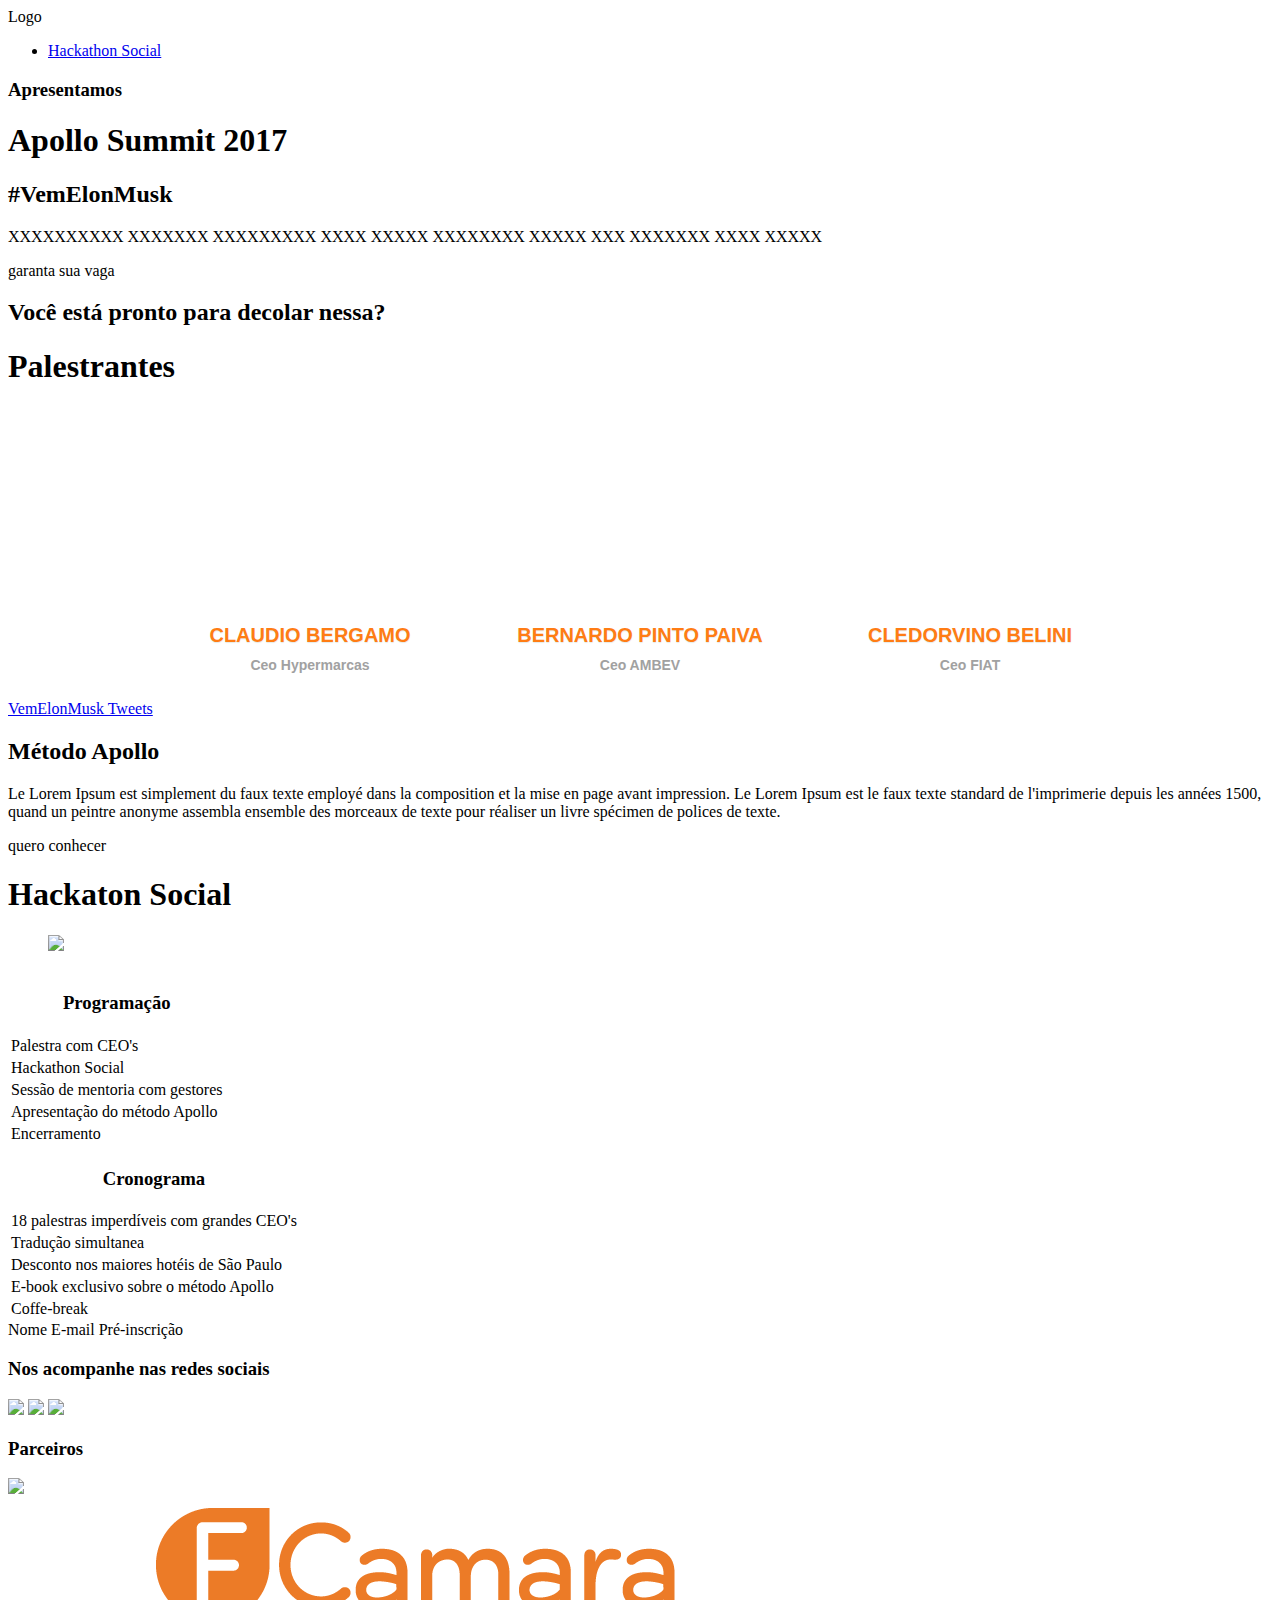
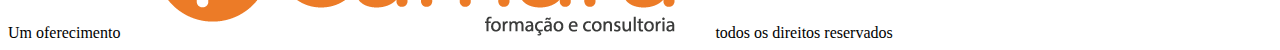
==== commit f3eaf14f: "tirar o ceo fake do slider" ====
--- a/index.html
+++ b/index.html
@@ -11,9 +11,9 @@
 		<link rel="stylesheet" type="text/css" href="assets/slider/css/style.css" />
 		<link rel="stylesheet" type="text/css" href="assets/slider/css/jquery.jscrollpane.css" media="all" />
 
-		<link href="http://fonts.googleapis.com/css?family=PT+Sans+Narrow&v1" rel="stylesheet" type="text/css" />
-		<link href="http://fonts.googleapis.com/css?family=Coustard:900" rel="stylesheet" type="text/css" />
-		<link href="http://fonts.googleapis.com/css?family=Rochester" rel="stylesheet" type="text/css" />
+		<link href="//fonts.googleapis.com/css?family=PT+Sans+Narrow&v1" rel="stylesheet" type="text/css" />
+		<link href="//fonts.googleapis.com/css?family=Coustard:900" rel="stylesheet" type="text/css" />
+		<link href="//fonts.googleapis.com/css?family=Rochester" rel="stylesheet" type="text/css" />
 		<!-- carrossel -->
   <!--
 
@@ -142,7 +142,7 @@
 							</div>
 						</div>-->
 					</div>
-					<div class="ca-item ca-item-4">
+					<!--<div class="ca-item ca-item-4">
 						<div class="ca-item-main">
 							<div class="ca-icon"></div>
 							<h3>Fulaninho X</h3>
@@ -150,7 +150,7 @@
 								<span>Ceo XXXX</span>
 							</h4>
 						</div>
-						<!--<div class="ca-content-wrapper">
+						<div class="ca-content-wrapper">
 							<div class="ca-content">
 								<h6>Think globally, act locally</h6>
 								<a href="#" class="ca-close">close</a>
@@ -166,8 +166,8 @@
 									<li><a href="#">Donate</a></li>
 								</ul>
 							</div>
-						</div>-->
-					</div>
+						</div>
+					</div>-->
 					<!--<div class="ca-item ca-item-5">
 						<div class="ca-item-main">
 							<div class="ca-icon"></div>
@@ -257,7 +257,7 @@
 			</div>
 			<!-- fim slider -->
 			<div class="twitter">
-				  <a class="twitter-timeline" data-dnt="true" href="https://twitter.com/hashtag/VemElonMusk" data-widget-id="831988475272511490">VemElonMusk Tweets</a>
+				  <a class="twitter-timeline" data-dnt="true" href="//twitter.com/hashtag/VemElonMusk" data-widget-id="831988475272511490">VemElonMusk Tweets</a>
 	            <script>!function(d,s,id){var js,fjs=d.getElementsByTagName(s)[0],p=/^http:/.test(d.location)?'http':'https';if(!d.getElementById(id)){js=d.createElement(s);js.id=id;js.src=p+"://platform.twitter.com/widgets.js";fjs.parentNode.insertBefore(js,fjs);}}(document,"script","twitter-wjs");</script>
 	          
 			</div>
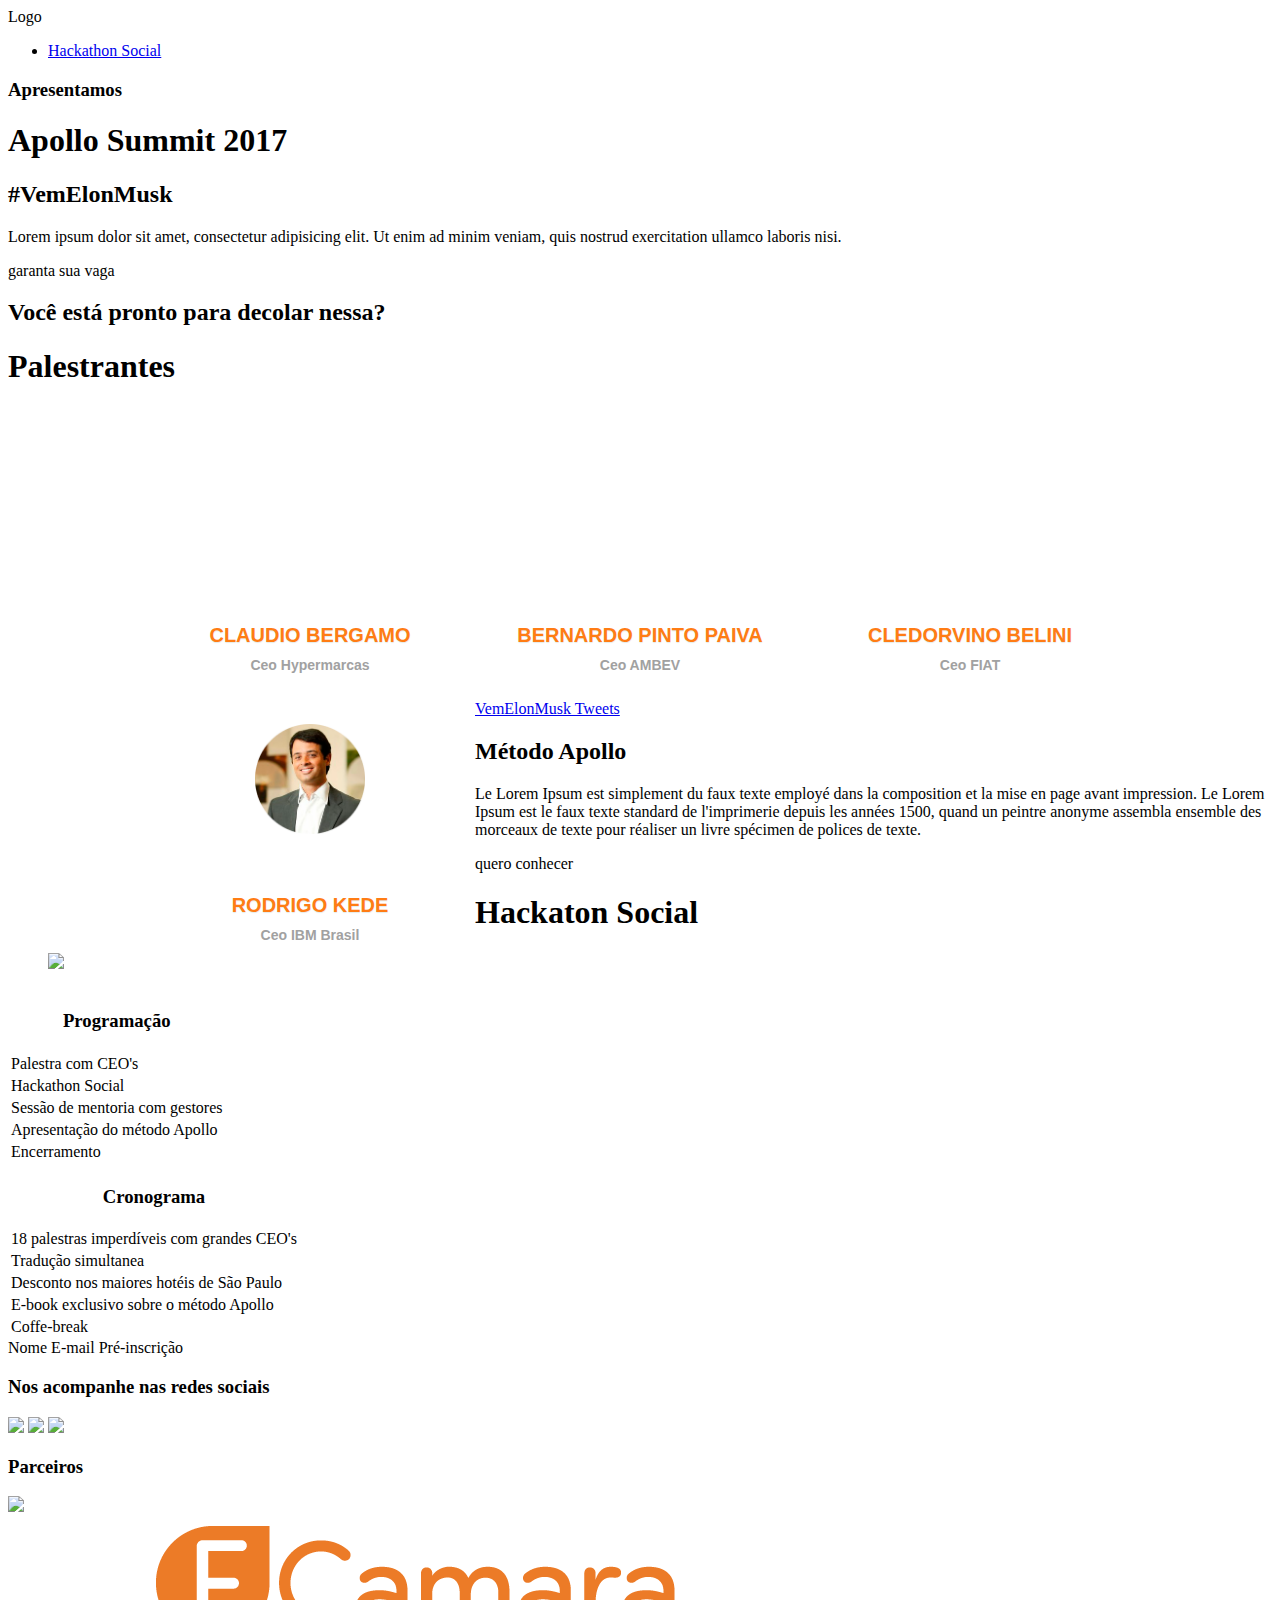
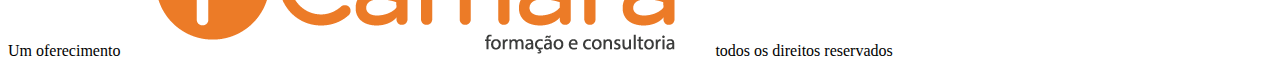
==== commit 0faa222f: "subindo conteudo da página da hackathon" ====
--- a/index.html
+++ b/index.html
@@ -44,7 +44,7 @@
 				<h3>Apresentamos</h3>
 				<h1>Apollo Summit 2017</h1>
 				<h2>#VemElonMusk</h2>
-				<p>XXXXXXXXXX XXXXXXX XXXXXXXXX XXXX XXXXX XXXXXXXX XXXXX XXX XXXXXXX XXXX XXXXX</p>
+				<p>Lorem ipsum dolor sit amet, consectetur adipisicing elit. Ut enim ad minim veniam, quis nostrud exercitation ullamco laboris nisi.</p>
 				<a class="button-border">garanta sua vaga</a>
 			</div>
 
@@ -72,23 +72,7 @@
 								<span>Ceo Hypermarcas</span>
 							</h4>
 						</div>
-						<!--<div class="ca-content-wrapper">
-							<div class="ca-content">
-								<h6>Animals are not commodities</h6>
-								<a href="#" class="ca-close">close</a>
-								<div class="ca-content-text">
-									<p>I am so happy, my dear friend, so absorbed in the exquisite sense of mere tranquil existence, that I neglect my talents. I should be incapable of drawing a single stroke at the present moment; and yet I feel that I never was a greater artist than now.</p>
-									<p>When, while the lovely valley teems with vapour around me, and the meridian sun strikes the upper surface of the impenetrable foliage of my trees, and but a few stray gleams steal into the inner sanctuary, I throw myself down among the tall grass by the trickling stream;</p>
-									<p>She packed her seven versalia, put her initial into the belt and made herself on the way.</p>
-								</div>
-								<ul>
-									<li><a href="#">Read more</a></li>
-									<li><a href="#">Share this</a></li>
-									<li><a href="#">Become a member</a></li>
-									<li><a href="#">Donate</a></li>
-								</ul>
-							</div>
-						</div>-->
+						
 					</div>
 					<div class="ca-item ca-item-2">
 						<div class="ca-item-main">
@@ -98,23 +82,7 @@
 								<span>Ceo AMBEV</span>
 							</h4>
 						</div>
-						<!--<div class="ca-content-wrapper">
-							<div class="ca-content">
-								<h6>Would you eat your dog?</h6>
-								<a href="#" class="ca-close">close</a>
-								<div class="ca-content-text">
-									<p>I am so happy, my dear friend, so absorbed in the exquisite sense of mere tranquil existence, that I neglect my talents. I should be incapable of drawing a single stroke at the present moment; and yet I feel that I never was a greater artist than now.</p>
-									<p>When, while the lovely valley teems with vapour around me, and the meridian sun strikes the upper surface of the impenetrable foliage of my trees, and but a few stray gleams steal into the inner sanctuary, I throw myself down among the tall grass by the trickling stream;</p>
-									<p>She packed her seven versalia, put her initial into the belt and made herself on the way.</p>
-								</div>
-								<ul>
-									<li><a href="#">Read more</a></li>
-									<li><a href="#">Share this</a></li>
-									<li><a href="#">Become a member</a></li>
-									<li><a href="#">Donate</a></li>
-								</ul>
-							</div>
-						</div>-->
+						
 					</div>
 					<div class="ca-item ca-item-3">
 						<div class="ca-item-main">
@@ -124,134 +92,18 @@
 								<span>Ceo FIAT</span>
 							</h4>
 						</div>
-						<!--<div class="ca-content-wrapper">
-							<div class="ca-content">
-								<h6>You can change the world</h6>
-								<a href="#" class="ca-close">close</a>
-								<div class="ca-content-text">
-									<p>I am so happy, my dear friend, so absorbed in the exquisite sense of mere tranquil existence, that I neglect my talents. I should be incapable of drawing a single stroke at the present moment; and yet I feel that I never was a greater artist than now.</p>
-									<p>When, while the lovely valley teems with vapour around me, and the meridian sun strikes the upper surface of the impenetrable foliage of my trees, and but a few stray gleams steal into the inner sanctuary, I throw myself down among the tall grass by the trickling stream;</p>
-									<p>She packed her seven versalia, put her initial into the belt and made herself on the way.</p>
-								</div>
-								<ul>
-									<li><a href="#">Read more</a></li>
-									<li><a href="#">Share this</a></li>
-									<li><a href="#">Become a member</a></li>
-									<li><a href="#">Donate</a></li>
-								</ul>
-							</div>
-						</div>-->
-					</div>
-					<!--<div class="ca-item ca-item-4">
-						<div class="ca-item-main">
-							<div class="ca-icon"></div>
-							<h3>Fulaninho X</h3>
-							<h4>
-								<span>Ceo XXXX</span>
-							</h4>
-						</div>
-						<div class="ca-content-wrapper">
-							<div class="ca-content">
-								<h6>Think globally, act locally</h6>
-								<a href="#" class="ca-close">close</a>
-								<div class="ca-content-text">
-									<p>I am so happy, my dear friend, so absorbed in the exquisite sense of mere tranquil existence, that I neglect my talents. I should be incapable of drawing a single stroke at the present moment; and yet I feel that I never was a greater artist than now.</p>
-									<p>When, while the lovely valley teems with vapour around me, and the meridian sun strikes the upper surface of the impenetrable foliage of my trees, and but a few stray gleams steal into the inner sanctuary, I throw myself down among the tall grass by the trickling stream;</p>
-									<p>She packed her seven versalia, put her initial into the belt and made herself on the way.</p>
-								</div>
-								<ul>
-									<li><a href="#">Read more</a></li>
-									<li><a href="#">Share this</a></li>
-									<li><a href="#">Become a member</a></li>
-									<li><a href="#">Donate</a></li>
-								</ul>
-							</div>
-						</div>
-					</div>-->
-					<!--<div class="ca-item ca-item-5">
-						<div class="ca-item-main">
-							<div class="ca-icon"></div>
-							<h3>Say no to killing</h3>
-							<h4>
-								<span class="ca-quote">&ldquo;</span>
-								<span>A weak man is just by accident. A strong but non-violent man is unjust by accident.</span>
-							</h4>
-								<a href="#" class="ca-more">more...</a>
-						</div>
-						<div class="ca-content-wrapper">
-							<div class="ca-content">
-								<h6>Animals have rights, too!</h6>
-								<a href="#" class="ca-close">close</a>
-								<div class="ca-content-text">
-									<p>I am so happy, my dear friend, so absorbed in the exquisite sense of mere tranquil existence, that I neglect my talents. I should be incapable of drawing a single stroke at the present moment; and yet I feel that I never was a greater artist than now.</p>
-									<p>When, while the lovely valley teems with vapour around me, and the meridian sun strikes the upper surface of the impenetrable foliage of my trees, and but a few stray gleams steal into the inner sanctuary, I throw myself down among the tall grass by the trickling stream;</p>
-									<p>She packed her seven versalia, put her initial into the belt and made herself on the way.</p>
-								</div>
-								<ul>
-									<li><a href="#">Read more</a></li>
-									<li><a href="#">Share this</a></li>
-									<li><a href="#">Become a member</a></li>
-									<li><a href="#">Donate</a></li>
-								</ul>
-							</div>
-						</div>
-					</div>
-					<div class="ca-item ca-item-6">
-						<div class="ca-item-main">
-							<div class="ca-icon"></div>
-							<h3>Don't believe the lies</h3>
-							<h4>
-								<span class="ca-quote">&ldquo;</span>
-								<span>An error does not become truth by reason of multiplied propagation, nor does truth become error because nobody sees it.</span>
-							</h4>
-								<a href="#" class="ca-more">more...</a>
-						</div>
-						<div class="ca-content-wrapper">
-							<div class="ca-content">
-								<h6>How essential is meat?</h6>
-								<a href="#" class="ca-close">close</a>
-								<div class="ca-content-text">
-									<p>I am so happy, my dear friend, so absorbed in the exquisite sense of mere tranquil existence, that I neglect my talents. I should be incapable of drawing a single stroke at the present moment; and yet I feel that I never was a greater artist than now.</p>
-									<p>When, while the lovely valley teems with vapour around me, and the meridian sun strikes the upper surface of the impenetrable foliage of my trees, and but a few stray gleams steal into the inner sanctuary, I throw myself down among the tall grass by the trickling stream;</p>
-									<p>She packed her seven versalia, put her initial into the belt and made herself on the way.</p>
-								</div>
-								<ul>
-									<li><a href="#">Read more</a></li>
-									<li><a href="#">Share this</a></li>
-									<li><a href="#">Become a member</a></li>
-									<li><a href="#">Donate</a></li>
-								</ul>
-							</div>
-						</div>
-					</div>
-					<div class="ca-item ca-item-7">
-						<div class="ca-item-main">
-							<div class="ca-icon"></div>
-							<h3>Save the planet</h3>
-							<h4>
-								<span class="ca-quote">&ldquo;</span>
-								<span>A small body of determined spirits fired by an unquenchable faith in their mission can alter the course of history.</span>
-							</h4>
-								<a href="#" class="ca-more">more...</a>
-						</div>
-						<div class="ca-content-wrapper">
-							<div class="ca-content">
-								<h6>Collateral damage?</h6>
-								<a href="#" class="ca-close">close</a>
-								<div class="ca-content-text">
-									<p>I am so happy, my dear friend, so absorbed in the exquisite sense of mere tranquil existence, that I neglect my talents. I should be incapable of drawing a single stroke at the present moment; and yet I feel that I never was a greater artist than now.</p>
-									<p>When, while the lovely valley teems with vapour around me, and the meridian sun strikes the upper surface of the impenetrable foliage of my trees, and but a few stray gleams steal into the inner sanctuary, I throw myself down among the tall grass by the trickling stream;</p>
-									<p>She packed her seven versalia, put her initial into the belt and made herself on the way.</p>
-								</div>
-								<ul>
-									<li><a href="#">Read more</a></li>
-									<li><a href="#">Share this</a></li>
-									<li><a href="#">Become a member</a></li>
-									<li><a href="#">Donate</a></li>
-								</ul>
-							</div>
-						</div>
-					</div>-->
+						
+					</div>
+					
+					<div class="ca-item ca-item-4">
+						<div class="ca-item-main">
+							<div class="ca-icon"></div>
+							<h3>Rodrigo Kede</h3>
+							<h4>
+								<span>Ceo IBM Brasil</span>
+							</h4>
+						</div>
+					</div>
 					
 				</div>
 			</div>
@@ -277,40 +129,41 @@
 
 	 
 	<section class="hackathon-social">
-	  <h1>Hackaton Social</h1>
-
-	   <figure class="imagens">
-		  	<img src="assets/img/icons_parallax_section_hackathon.png" />
-	   </figure>
-	   <div class="tabelas">
-		   
-			<table class="tabela programação">
-			   	<tr><th><h3>Programação</h3></th>
-			   	</tr>
-			   	<tr><td>Palestra com CEO's</td></tr>
-			   	<tr><td>Hackathon Social</td></tr>
-			   	<tr><td>Sessão de mentoria com gestores</td></tr>
-			   	<tr><td>Apresentação do método Apollo</td></tr>
-			   	<tr><td>Encerramento</td></tr>
-			</table>
-		   
-		   
-		   		<table class="tabela cronograma">
-		   			<tr><th><h3>Cronograma</h3></th>
-		   			</tr>
-		   			<tr><td>18 palestras imperdíveis com grandes CEO's</td></tr>
-		   			<tr><td>Tradução simultanea</td></tr>
-		   			<tr><td>Desconto nos maiores hotéis de São Paulo</td></tr>
-		   			<tr><td>E-book exclusivo sobre o método Apollo</td></tr>
-		   			<tr><td>Coffe-break</td></tr>
-		   		</table>	   	
-		   
-		</div>
-	   <div class="actions clearfix">
-		   	<a class="button transparent">Nome</a>
-		   	<a class="button transparent">E-mail</a>
-		   	<a class="button">Pré-inscrição</a>
-	   </div>
+		 
+		  <h1>Hackaton Social</h1>
+
+		   <figure class="imagens">
+			  	<img src="assets/img/icons_parallax_section_hackathon.png" />
+		   </figure>
+		   <div class="tabelas">
+			   
+				<table class="tabela programação">
+				   	<tr><th><h3>Programação</h3></th>
+				   	</tr>
+				   	<tr><td>Palestra com CEO's</td></tr>
+				   	<tr><td>Hackathon Social</td></tr>
+				   	<tr><td>Sessão de mentoria com gestores</td></tr>
+				   	<tr><td>Apresentação do método Apollo</td></tr>
+				   	<tr><td>Encerramento</td></tr>
+				</table>
+			   
+			   
+			   		<table class="tabela cronograma">
+			   			<tr><th><h3>Cronograma</h3></th>
+			   			</tr>
+			   			<tr><td>18 palestras imperdíveis com grandes CEO's</td></tr>
+			   			<tr><td>Tradução simultanea</td></tr>
+			   			<tr><td>Desconto nos maiores hotéis de São Paulo</td></tr>
+			   			<tr><td>E-book exclusivo sobre o método Apollo</td></tr>
+			   			<tr><td>Coffe-break</td></tr>
+			   		</table>	   	
+			   
+			</div>
+		   <div class="actions clearfix">
+			   	<a class="button transparent">Nome</a>
+			   	<a class="button transparent">E-mail</a>
+			   	<a class="button">Pré-inscrição</a>
+		   </div>
 	</section>          
 	      
 	<section class="partners">
--- a/assets/slider/css/style.css
+++ b/assets/slider/css/style.css
@@ -77,7 +77,8 @@
 	background-image:url(../images/ft_person3_slider.png);
 }
 .ca-item-4 .ca-icon{
-	background-image:url(../images/ft_person3_slider.png);
+	background-image:url(../images/ft_person4_slider.png);
+	background-size: 110px;
 }
 
 .ca-item h3{
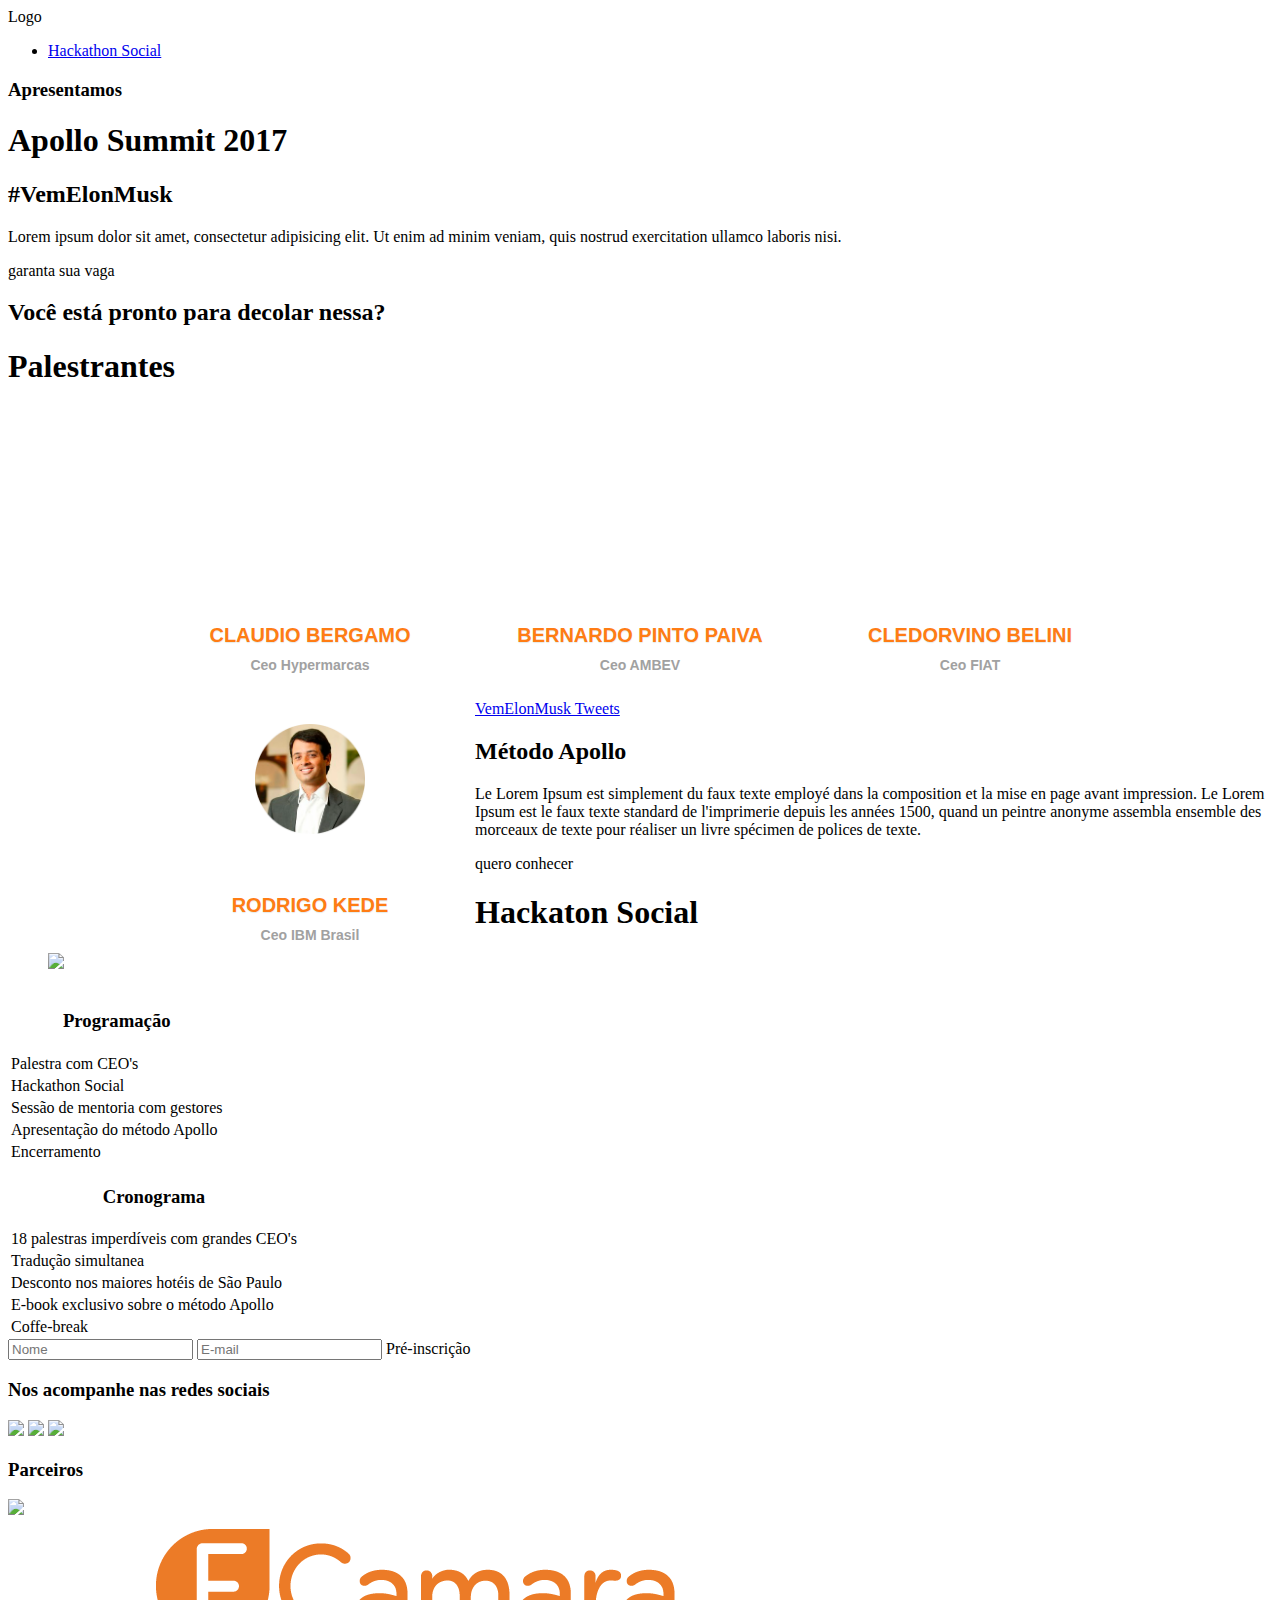
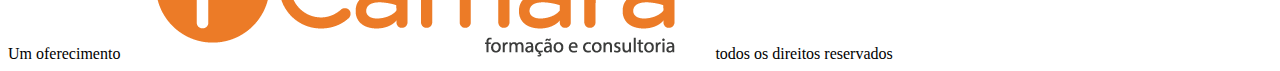
==== commit a7818f99: "ajustes finais, falta background" ====
--- a/index.html
+++ b/index.html
@@ -121,7 +121,7 @@
 
 
 	<!-- -->
-	<section class="metodo-apollo">
+	<section class="metodo-apollo clearfix">
 	  <h2>Método Apollo</h2>
 	    <p>Le Lorem Ipsum est simplement du faux texte employé dans la composition et la mise en page avant impression. Le Lorem Ipsum est le faux texte standard de l'imprimerie depuis les années 1500, quand un peintre anonyme assembla ensemble des morceaux de texte pour réaliser un livre spécimen de polices de texte.</p>
 	    <a class="button">quero conhecer</a>
@@ -135,7 +135,7 @@
 		   <figure class="imagens">
 			  	<img src="assets/img/icons_parallax_section_hackathon.png" />
 		   </figure>
-		   <div class="tabelas">
+		   <div class="tabelas clearfix">
 			   
 				<table class="tabela programação">
 				   	<tr><th><h3>Programação</h3></th>
@@ -160,9 +160,12 @@
 			   
 			</div>
 		   <div class="actions clearfix">
-			   	<a class="button transparent">Nome</a>
-			   	<a class="button transparent">E-mail</a>
-			   	<a class="button">Pré-inscrição</a>
+		   		<form>
+		   			<input type="text" name="nome" placeholder="Nome">
+		   			<input type="E-mail" name="email" placeholder="E-mail">
+		   			<a class="button">Pré-inscrição</a>
+		   		</form>
+			   	
 		   </div>
 	</section>          
 	      
@@ -194,7 +197,7 @@
 <script type="text/javascript" src="assets/js/functions.js"></script>
 
 		<!-- carrossel -->
-		<script type="text/javascript" src="http://ajax.googleapis.com/ajax/libs/jquery/1.6.2/jquery.min.js"></script>
+		<script type="text/javascript" src="//ajax.googleapis.com/ajax/libs/jquery/1.6.2/jquery.min.js"></script>
 		<script type="text/javascript" src="assets/slider/js/jquery.easing.1.3.js"></script>
 		<!-- the jScrollPane script -->
 		<script type="text/javascript" src="assets/slider/js/jquery.mousewheel.js"></script>
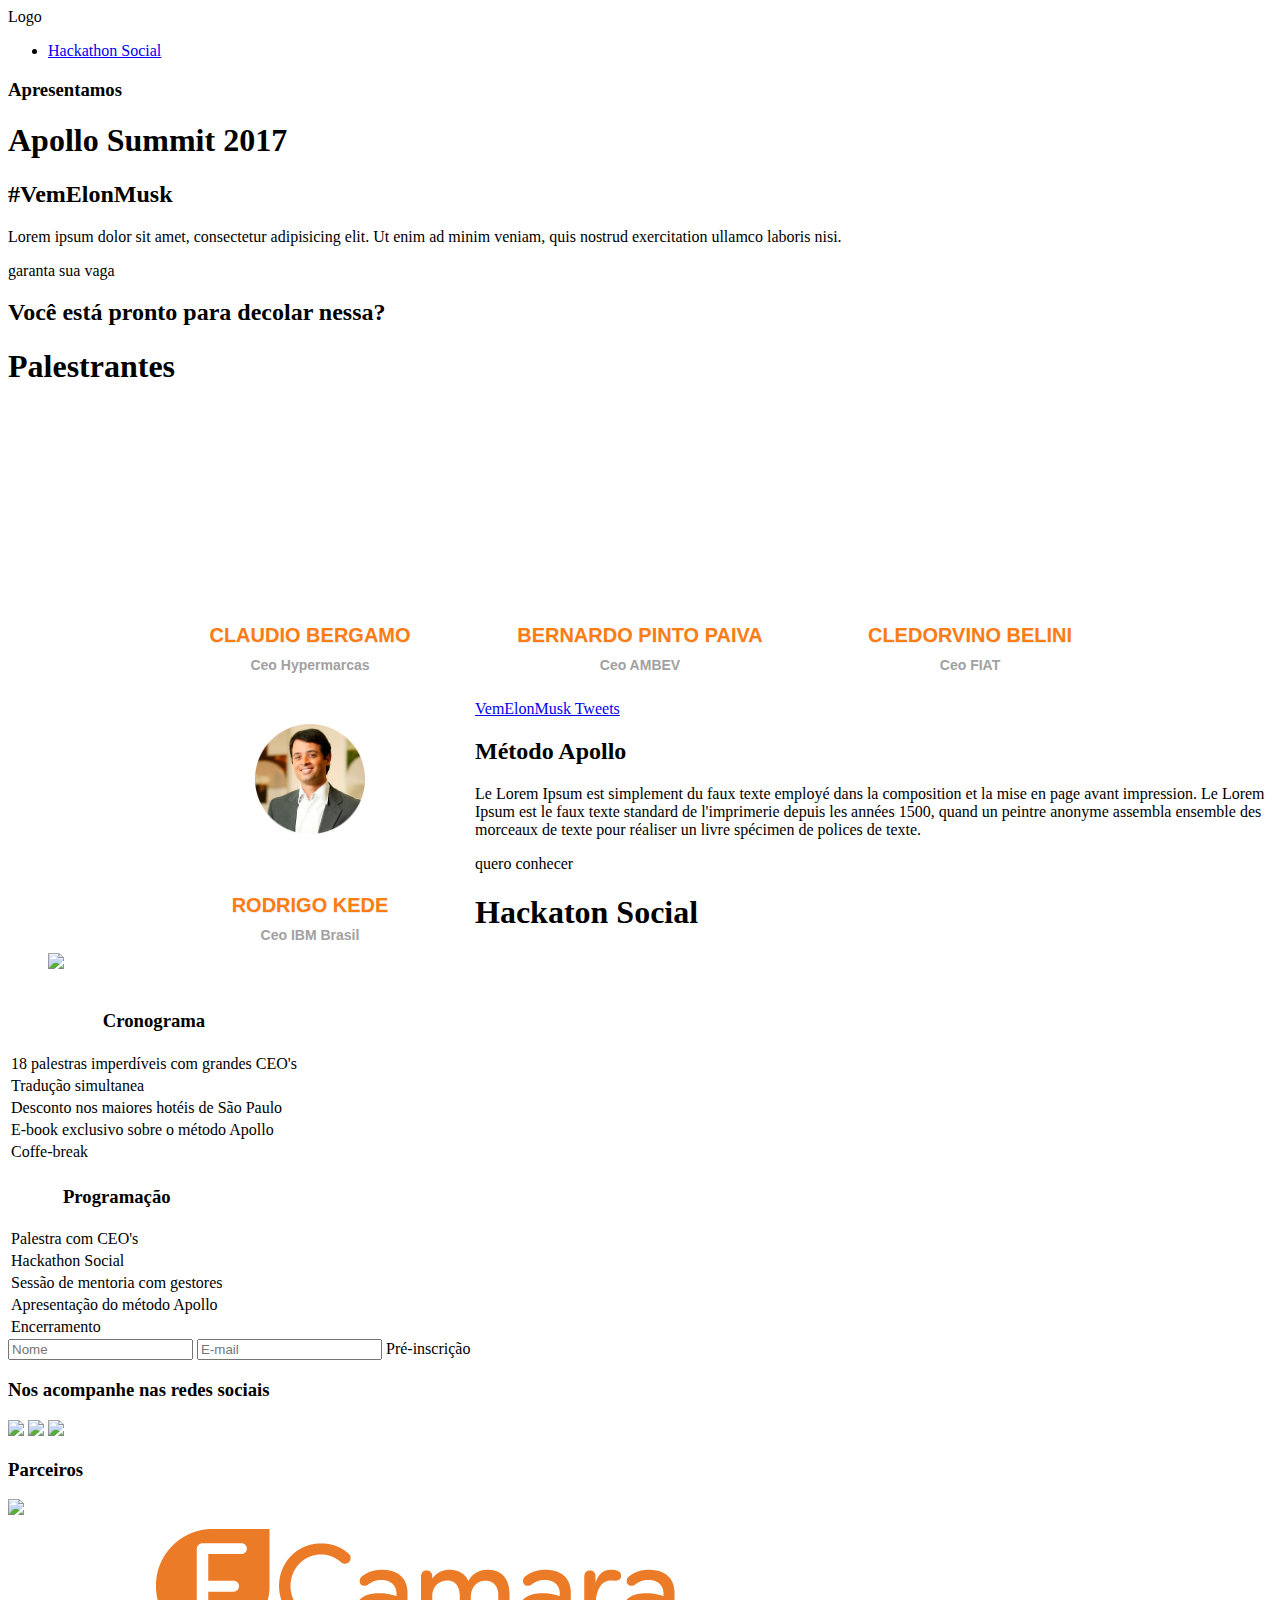
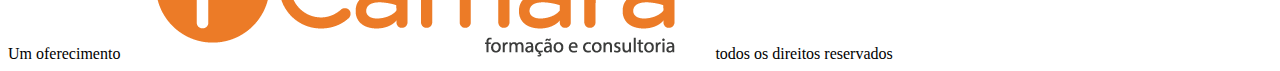
==== commit 506ad980: "retirando protocolo" ====
--- a/index.html
+++ b/index.html
@@ -129,36 +129,40 @@
 
 	 
 	<section class="hackathon-social">
-		 
-		  <h1>Hackaton Social</h1>
-
-		   <figure class="imagens">
-			  	<img src="assets/img/icons_parallax_section_hackathon.png" />
-		   </figure>
-		   <div class="tabelas clearfix">
-			   
-				<table class="tabela programação">
-				   	<tr><th><h3>Programação</h3></th>
-				   	</tr>
-				   	<tr><td>Palestra com CEO's</td></tr>
-				   	<tr><td>Hackathon Social</td></tr>
-				   	<tr><td>Sessão de mentoria com gestores</td></tr>
-				   	<tr><td>Apresentação do método Apollo</td></tr>
-				   	<tr><td>Encerramento</td></tr>
-				</table>
-			   
-			   
-			   		<table class="tabela cronograma">
-			   			<tr><th><h3>Cronograma</h3></th>
-			   			</tr>
-			   			<tr><td>18 palestras imperdíveis com grandes CEO's</td></tr>
-			   			<tr><td>Tradução simultanea</td></tr>
-			   			<tr><td>Desconto nos maiores hotéis de São Paulo</td></tr>
-			   			<tr><td>E-book exclusivo sobre o método Apollo</td></tr>
-			   			<tr><td>Coffe-break</td></tr>
-			   		</table>	   	
-			   
-			</div>
+		<div class="content-wrapper">
+			 <div class="left">
+			  <h1>Hackaton Social</h1>
+
+			   <figure class="imagens">
+				  	<img src="assets/img/icons_parallax_section_hackathon.png" />
+			   </figure>
+			   <!--<div class="tabelas clearfix">-->
+				   
+				<table class="tabela cronograma">
+					<tr><th><h3>Cronograma</h3></th>
+					</tr>
+					<tr><td>18 palestras imperdíveis com grandes CEO's</td></tr>
+					<tr><td>Tradução simultanea</td></tr>
+					<tr><td>Desconto nos maiores hotéis de São Paulo</td></tr>
+					<tr><td>E-book exclusivo sobre o método Apollo</td></tr>
+					<tr><td>Coffe-break</td></tr>
+				</table>	   	
+				   
+			 </div>
+		 		<div class="right">
+
+		 			<table class="tabela programação">
+		 			   	<tr><th><h3>Programação</h3></th>
+		 			   	</tr>
+		 			   	<tr><td>Palestra com CEO's</td></tr>
+		 			   	<tr><td>Hackathon Social</td></tr>
+		 			   	<tr><td>Sessão de mentoria com gestores</td></tr>
+		 			   	<tr><td>Apresentação do método Apollo</td></tr>
+		 			   	<tr><td>Encerramento</td></tr>
+		 			</table>
+			   		
+			   	</div>	   
+			<!--</div>-->
 		   <div class="actions clearfix">
 		   		<form>
 		   			<input type="text" name="nome" placeholder="Nome">
@@ -167,6 +171,7 @@
 		   		</form>
 			   	
 		   </div>
+		</div>   
 	</section>          
 	      
 	<section class="partners">
